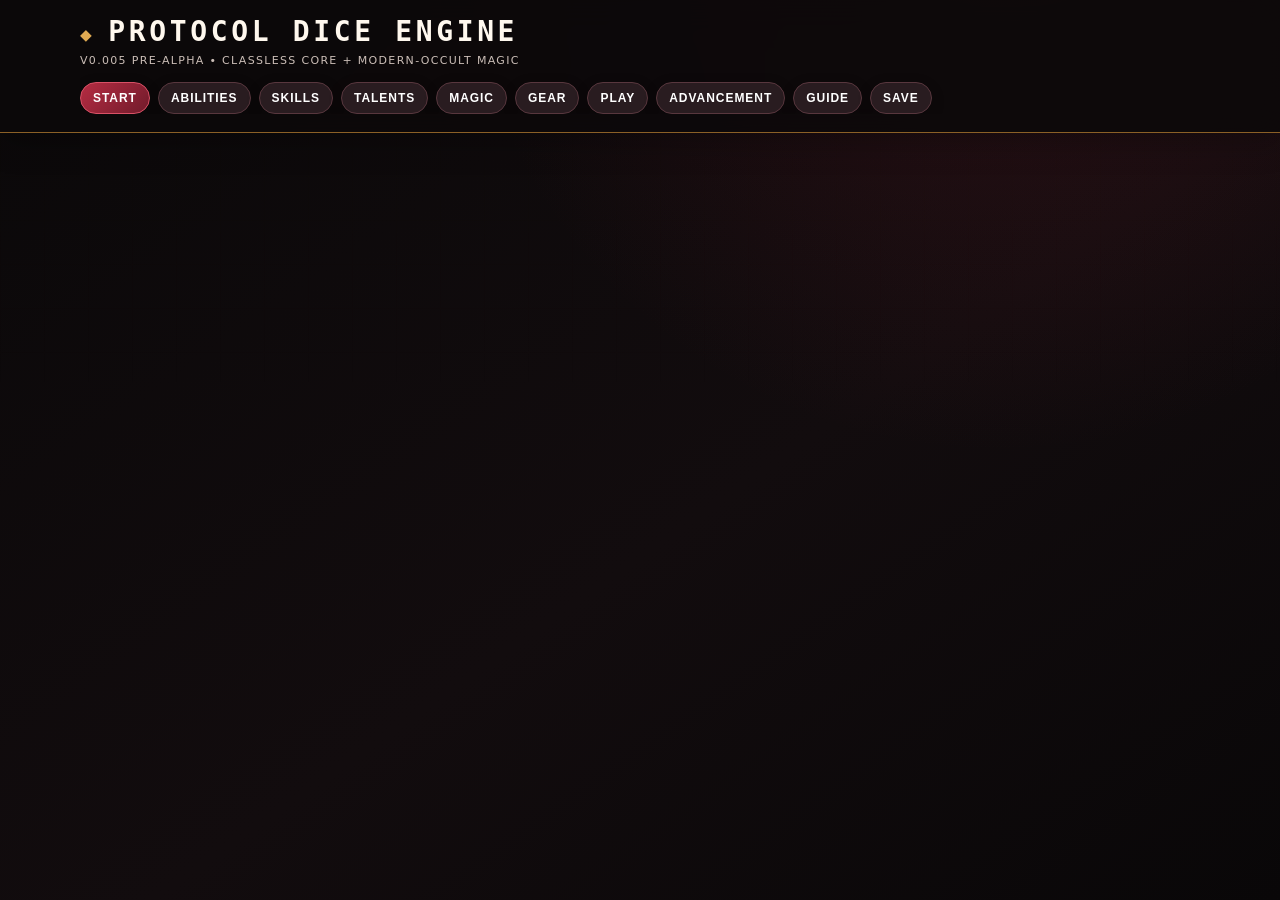
==== app.html @ cbfbc8d7 "Publish Protocol Dice Engine v0.005" ====
<!doctype html><html lang="en"><head><meta charset="utf-8"><meta name="viewport" content="width=device-width,initial-scale=1"><title>Opening Protocol Dice Engine Character App</title><script>window.location.replace("./Protocol_Dice_Engine_v0.005_Interactive_Character_and_Play_App.html")</script></head><body><p>Opening the Character and Play App… <a href="./Protocol_Dice_Engine_v0.005_Interactive_Character_and_Play_App.html">Open it manually</a>.</p></body></html>
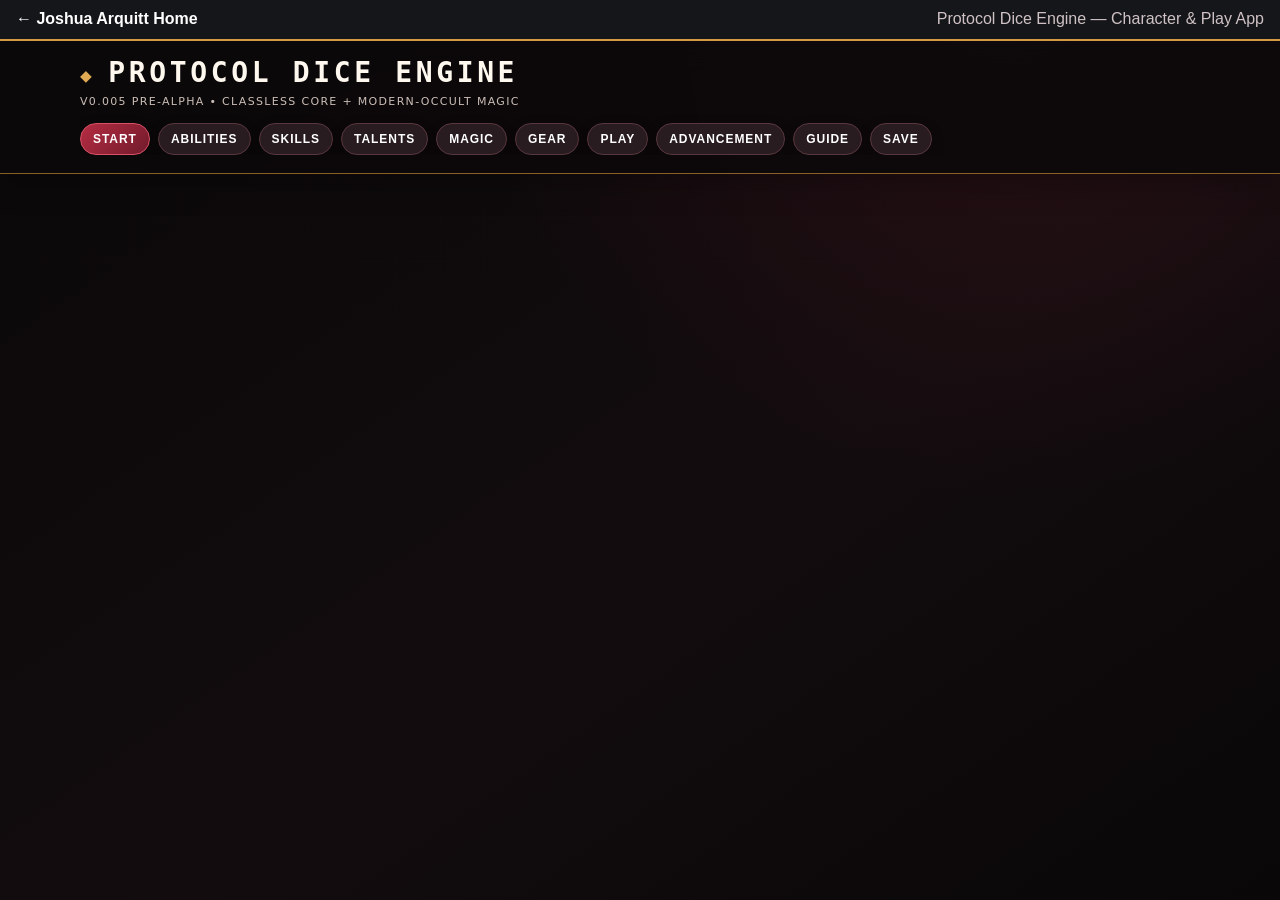
==== commit 4c427195: "Keep personal homepage link visible on Dice Engine app" ====
--- a/app.html
+++ b/app.html
@@ -1 +1 @@
-<!doctype html><html lang="en"><head><meta charset="utf-8"><meta name="viewport" content="width=device-width,initial-scale=1"><title>Opening Protocol Dice Engine Character App</title><script>window.location.replace("./Protocol_Dice_Engine_v0.005_Interactive_Character_and_Play_App.html")</script></head><body><p>Opening the Character and Play App… <a href="./Protocol_Dice_Engine_v0.005_Interactive_Character_and_Play_App.html">Open it manually</a>.</p></body></html>+<!doctype html><html lang="en"><head><meta charset="utf-8"><meta name="viewport" content="width=device-width,initial-scale=1"><title>Protocol Dice Engine Character App</title><style>html,body{margin:0;height:100%;background:#0d0e10;font-family:Arial,sans-serif}body{display:flex;flex-direction:column}.homebar{flex:0 0 auto;display:flex;justify-content:space-between;gap:1rem;padding:.65rem 1rem;background:#15161a;border-bottom:2px solid #d39a43;color:#fff}.homebar a{color:#fff;text-decoration:none;font-weight:900}.homebar span{color:#cfc2c4}.content{flex:1 1 auto;width:100%;border:0;background:#0d0e10}@media(max-width:600px){.homebar{flex-direction:column;gap:.2rem}.homebar span{font-size:.8rem}}</style></head><body><div class="homebar"><a href="https://jnarquitt.github.io/">← Joshua Arquitt Home</a><span>Protocol Dice Engine — Character &amp; Play App</span></div><iframe class="content" src="./Protocol_Dice_Engine_v0.005_Interactive_Character_and_Play_App.html" title="Protocol Dice Engine Character and Play App"></iframe></body></html>
